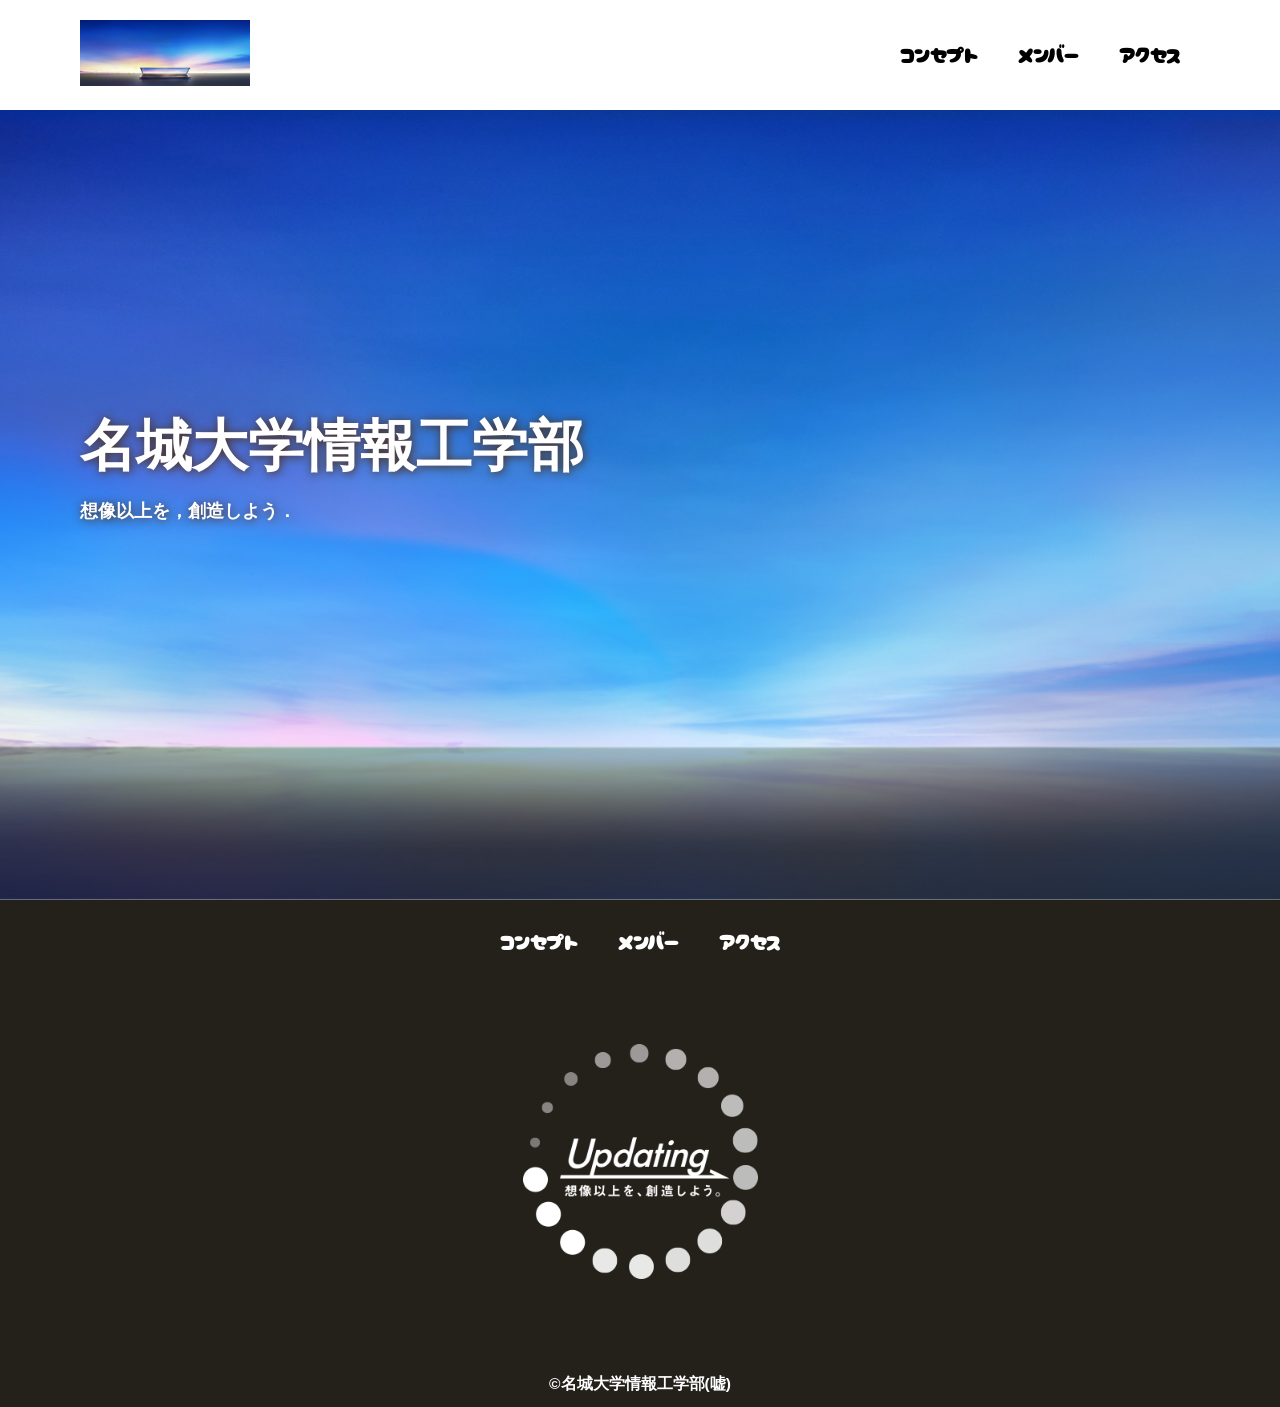
==== index.html @ 03f5c410 "Add files via upload" ====
<!DOCTYPE html>
<html>
    <head>
        <meta charset="UTF-8">
        <title>名城大学情報工学部非公式HP</title>
        <meta name="description" content="名城大学情報工学部非公式Webサイト">
        <meta name="viewport" content="width=device-width">
        <script src="js/toggle-menu.js"></script>
        <link href="css/index.css" rel="stylesheet">
        <link rel="preconnect" href="https://fonts.googleapis.com">
        <link rel="preconnect" href="https://fonts.gstatic.com" crossorigin>
        <link href="https://fonts.googleapis.com/css2?family=Cherry+Bomb+One&display=swap" rel="stylesheet">    
    </head>
    <body>
        <header class="header">
            <div class="header-inner">
                <a class="header-logo" href="index.html">
                    <img src="images/common/logo.png" alt="ロゴ">
                </a>
                <button class="toggle-menu-button"></button>
                <div class="header-site-menu">
                    <nav class="site-menu">
                        <ul>
                            <li><a href="concept.html">コンセプト</a></li>
                            <li><a href="members.html">メンバー</a></li>
                            <li><a href="access.html">アクセス</a></li>
                        </ul>
                    </nav>
                </div>
            </div>
        </header>
        <main class="main">
            <div class="first-view">
                <div class="first-view-text">
                    <h1>名城大学情報工学部</h1>
                    <p>想像以上を，創造しよう．</p>
                </div>
            </div>
        </main>
        <footer class="footer">
            <nav class="site-menu">
                <ul>
                    <li><a href="concept.html">コンセプト</a></li>
                    <li><a href="members.html">メンバー</a></li>
                    <li><a href="access.html">アクセス</a></li>
                </ul>
            </nav>
            <a class="footer-logo" href="index.html">
                <img src="images/common/logo_footer.png" alt="ロゴ">
            </a>
            <p class="copyright"><small>&copy;名城大学情報工学部(嘘)</small></p>
        </footer>
    </body>
</html>
---- css/index.css ----
@charset "utf-8";

.first-view {
    height: calc(100vh - 110px);
    background-image: url(../images/index/bg_main.jpg);
    background-repeat: no-repeat;
    background-position: center center;
    background-size: cover;
    display: flex;
    align-items: center;
}

.first-view-text {
    width: 100%;
    max-width: 1200px;
    margin-left: auto;
    margin-right: auto;
    padding-left: 40px;
    padding-bottom: 80px;
    color: #ffffff;
    font-weight: bold;
    text-shadow: 1px 1px 10px #4b2c14;
}

.first-view-text h1 {
    font-family: 'Montserrat', sans-serif;
    font-size: 56px;
    line-height: 72px;
}

.first-view-text p {
    font-size: 18px;
    margin-top: 20px;
}

.lead {
    max-width: 1200px;
    margin: 60px auto;
}

*,
::before,
::after {
    padding: 0;
    margin: 0;
    box-sizing: border-box;
}

ul, ol {
    list-style: none;
}

a {
    color: inherit;
    text-decoration: none;
}

body {
    font-family: sans-serif;
    font-size: 16pt;
    color: #000000;
    line-height: 1;
    background-color: #ffffff;
}

img {
    max-width: 100%;
}

.header-inner {
    max-width: 1200px;
    height: 110px;
    margin-left: auto;
    margin-right: auto;
    padding-left: 40px;
    padding-right: 40px;
    display: flex;
    justify-content: space-between;
    align-items: center;
}

.toggle-menu-button {
    display: none;
}

.header-logo {
    display: block;
    width: 170px;
}

.site-menu ul {
    display: flex;
}

.site-menu ul li {
    margin-left: 20px;
    margin-right: 20px;
}

.site-menu ul li a {
    font-family: 'Cherry Bomb One', cursive;
}

@media (max-width: 800px) {
    .site-menu ul {
        display: block;
        text-align: center;
    }

    .site-menu li {
        margin-top: 20px;
    }

    .header {
        position: fixed;
        top: 0;
        left: 0;
        right: 0;
        background-color: #ffffff;
        height: 50px;
        z-index: 10;
        box-shadow: 0 3px 6px rgba(0, 0, 0, 0.1);
    }

    .header-inner {
        padding-left: 20px;
        padding-right: 20px;
        height: 100%;
    }

    .header-logo {
        width: 100px;
    }

    .main {
        padding-top: 50px;
    }

    .footer-logo {
        margin-top: 60px;
    }

    .copyright {
        margin-top: 50px;
    }
}

.footer {
    color: #ffffff;
    background-color: #24211b;
    padding-top: 30px;
    padding-bottom: 15px;
    display: flex;
    flex-direction: column;
    align-items: center;
}

.footer-logo {
    display: block;
    width: 235px;
    margin-top: 90px;
}

.copyright {
    font-size: 14pt;
    font-weight: bold;
    margin-top: 90px;
}
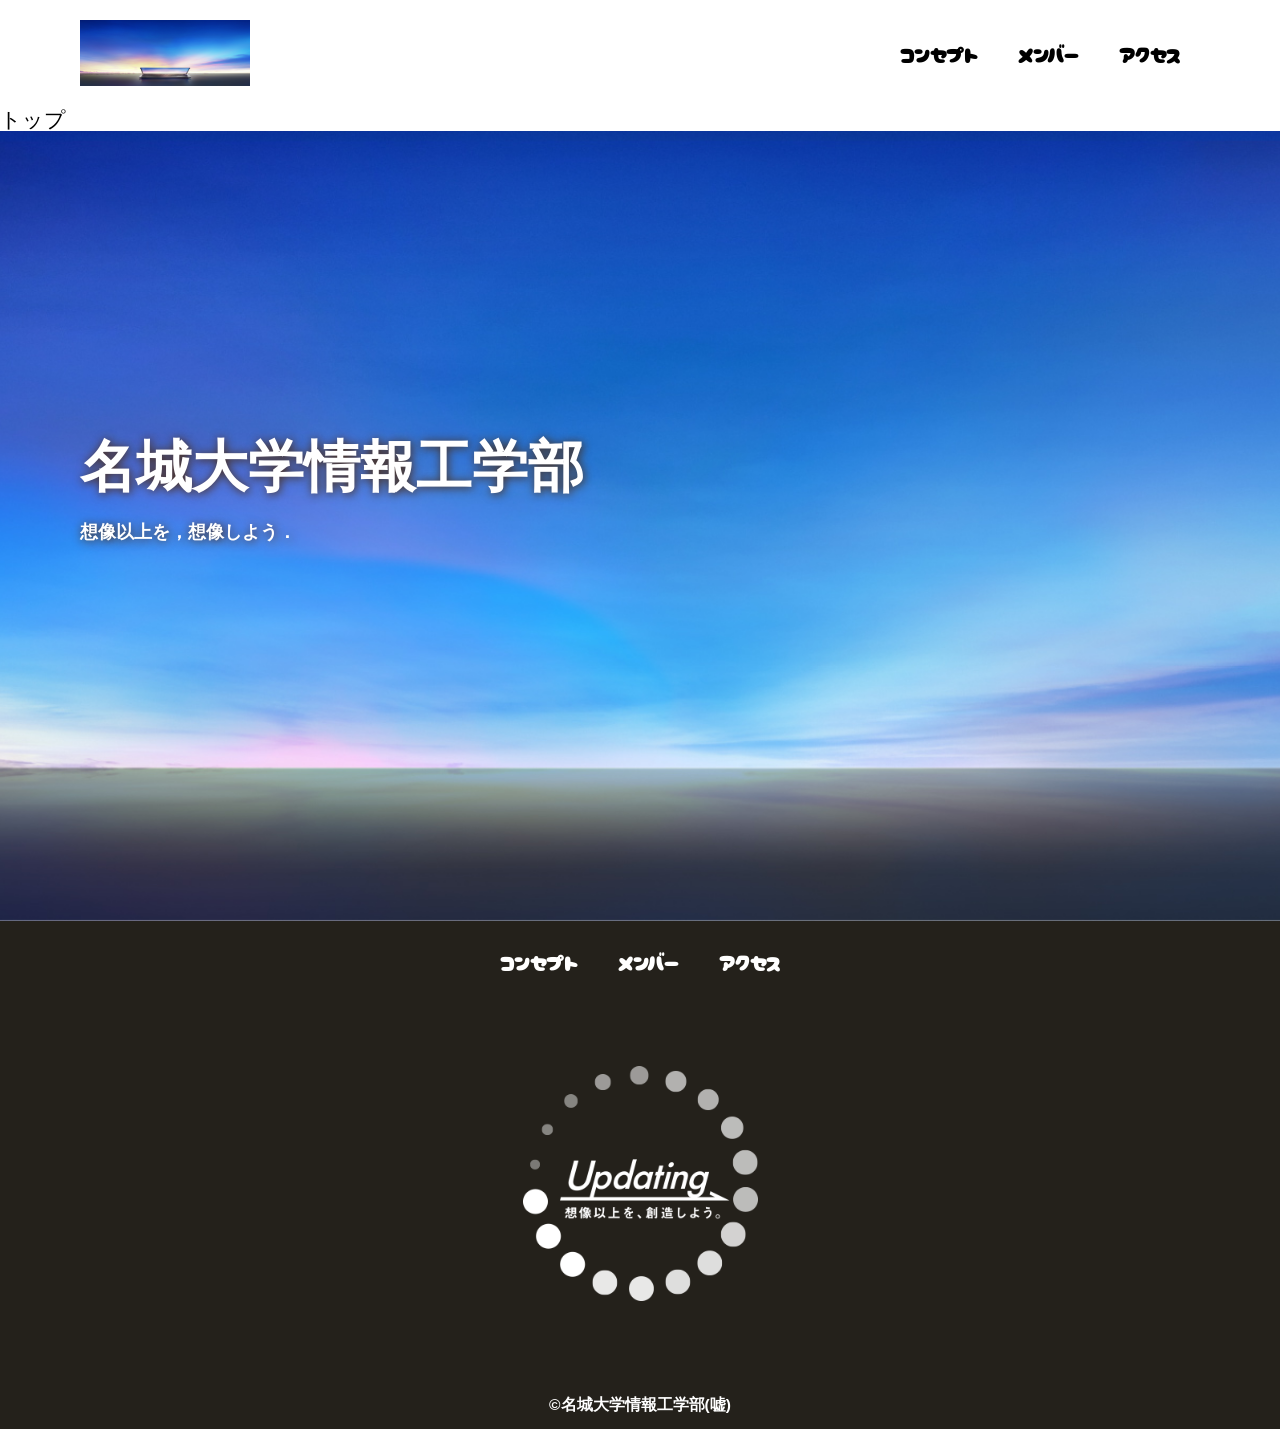
==== commit 33ce7181: "Update index.html" ====
--- a/index.html
+++ b/index.html
@@ -5,6 +5,7 @@
         <title>名城大学情報工学部非公式HP</title>
         <meta name="description" content="名城大学情報工学部非公式Webサイト">
         <meta name="viewport" content="width=device-width">
+        <script src="https://ajax.googleapis.com/ajax/libs/jquery/1.11.0/jquery.min.js"></script>
         <script src="js/toggle-menu.js"></script>
         <link href="css/index.css" rel="stylesheet">
         <link rel="preconnect" href="https://fonts.googleapis.com">
@@ -30,10 +31,15 @@
             </div>
         </header>
         <main class="main">
+            <nav class="floating">
+                <ul>
+                    <li><a href="#">トップ</a></li>
+                </ul>
+            </nav>
             <div class="first-view">
                 <div class="first-view-text">
                     <h1>名城大学情報工学部</h1>
-                    <p>想像以上を，創造しよう．</p>
+                    <p>想像以上を，想像しよう．</p>
                 </div>
             </div>
         </main>
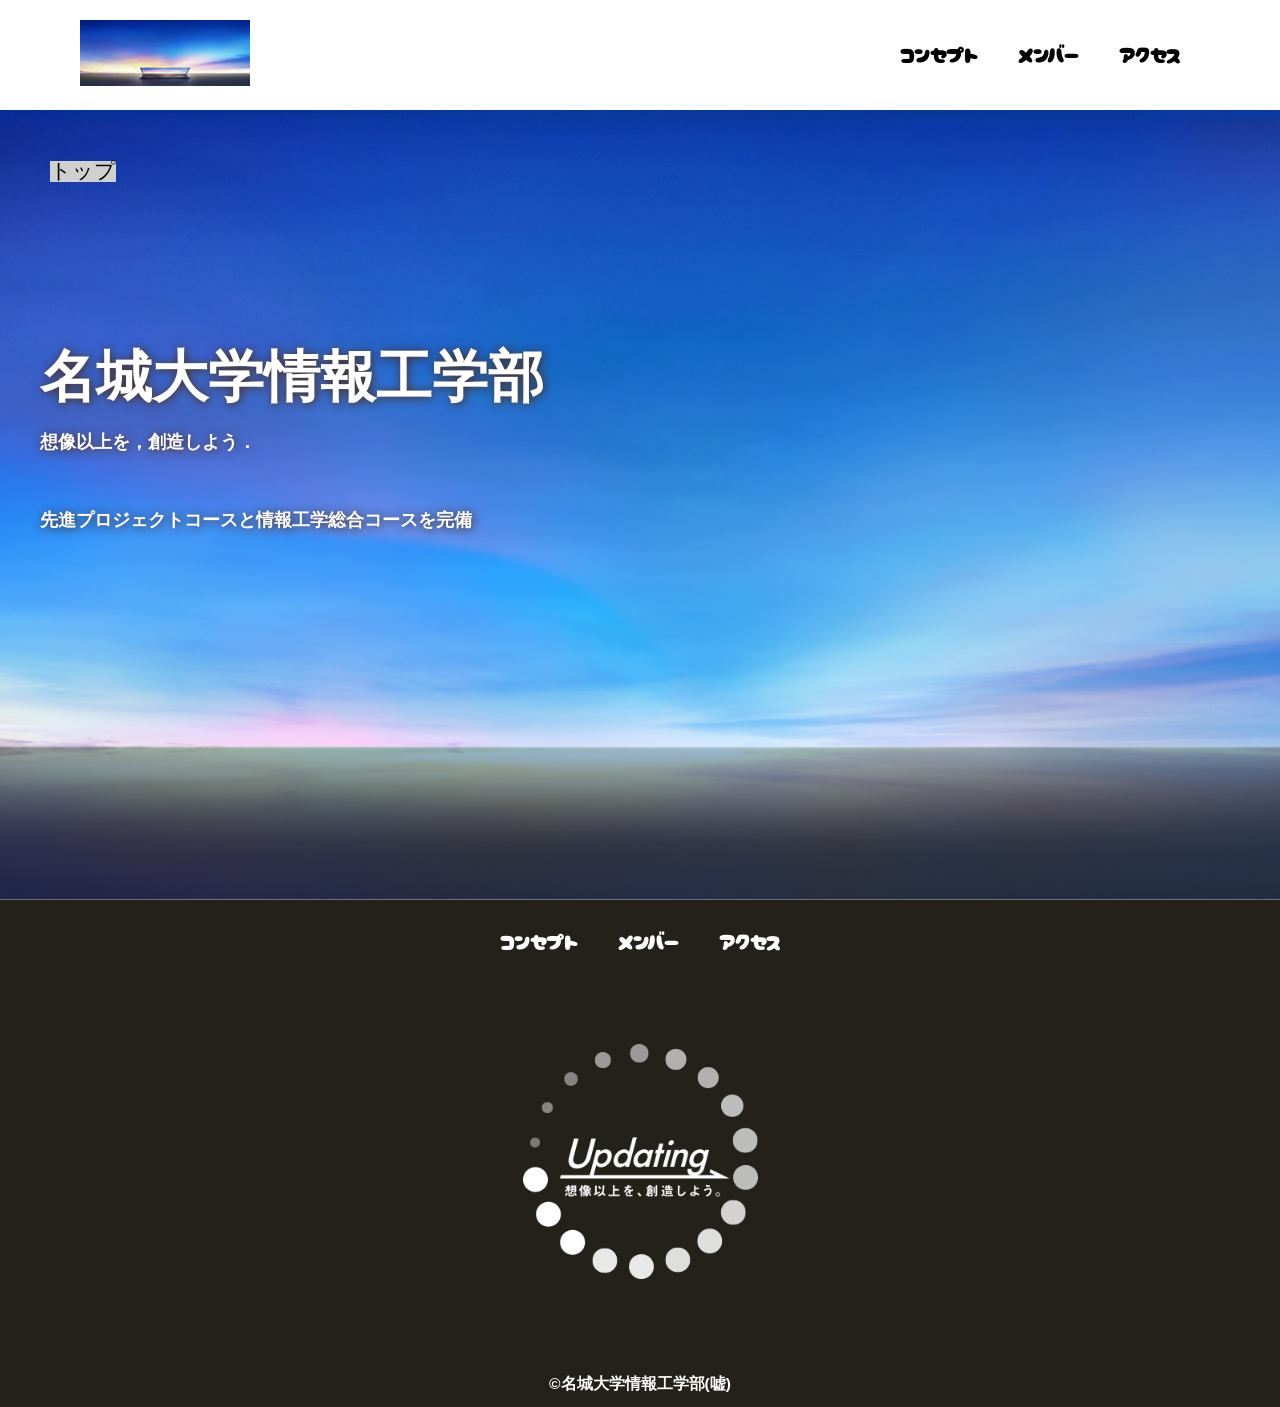
==== commit cc848158: "Add pages, styles, images and menu script" ====
--- a/index.html
+++ b/index.html
@@ -3,10 +3,10 @@
     <head>
         <meta charset="UTF-8">
         <title>名城大学情報工学部非公式HP</title>
-        <meta name="description" content="名城大学情報工学部非公式Webサイト">
+        <meta name="description" content="名城大学情報工学部非公式HP">
         <meta name="viewport" content="width=device-width">
         <script src="https://ajax.googleapis.com/ajax/libs/jquery/1.11.0/jquery.min.js"></script>
-        <script src="js/toggle-menu.js"></script>
+        <script src="js/script.js"></script>
         <link href="css/index.css" rel="stylesheet">
         <link rel="preconnect" href="https://fonts.googleapis.com">
         <link rel="preconnect" href="https://fonts.gstatic.com" crossorigin>
@@ -39,7 +39,10 @@
             <div class="first-view">
                 <div class="first-view-text">
                     <h1>名城大学情報工学部</h1>
-                    <p>想像以上を，想像しよう．</p>
+                    <p>想像以上を，創造しよう．</p>
+                    <div class="lead">
+                        <p>先進プロジェクトコースと情報工学総合コースを完備</p>
+                    </div>
                 </div>
             </div>
         </main>
--- a/css/index.css
+++ b/css/index.css
@@ -1,4 +1,11 @@
 @charset "utf-8";
+
+nav.floating {
+    position: absolute;
+    top: 100px;
+    left: 50px;
+    background-color: #d0d0d0;
+}
 
 .first-view {
     height: calc(100vh - 110px);
@@ -15,7 +22,7 @@
     max-width: 1200px;
     margin-left: auto;
     margin-right: auto;
-    padding-left: 40px;
+    padding-left: 40ox;
     padding-bottom: 80px;
     color: #ffffff;
     font-weight: bold;
@@ -23,7 +30,7 @@
 }
 
 .first-view-text h1 {
-    font-family: 'Montserrat', sans-serif;
+    font-family: "Montserrat", sans-serif;
     font-size: 56px;
     line-height: 72px;
 }
@@ -126,6 +133,23 @@
         padding-left: 20px;
         padding-right: 20px;
         height: 100%;
+        position: relative;
+    }
+
+    .header-site-menu {
+        position: absolute;
+        top: 100%;
+        left: 0;
+        right: 0;
+        color: #ffffff;
+        background-color: #736e62;
+        padding-top: 30px;
+        padding-bottom: 50px;
+        display: none;
+    }
+
+    .header-site-menu.is-show {
+        display: block;
     }
 
     .header-logo {
@@ -133,7 +157,7 @@
     }
 
     .main {
-        padding-top: 50px;
+        padding-top: 50px;;
     }
 
     .footer-logo {
@@ -143,8 +167,21 @@
     .copyright {
         margin-top: 50px;
     }
-}
-
+
+    .toggle-menu-button {
+        display: block;
+        width: 44px;
+        height: 34px;
+        background-image: url(../images/common/icon-menu.png);
+        background-size: 50%;
+        background-position: center;
+        background-repeat: no-repeat;
+        background-color: transparent;
+        border: none;
+        border-radius: 0;
+        outline: none;
+    }
+}
 .footer {
     color: #ffffff;
     background-color: #24211b;
